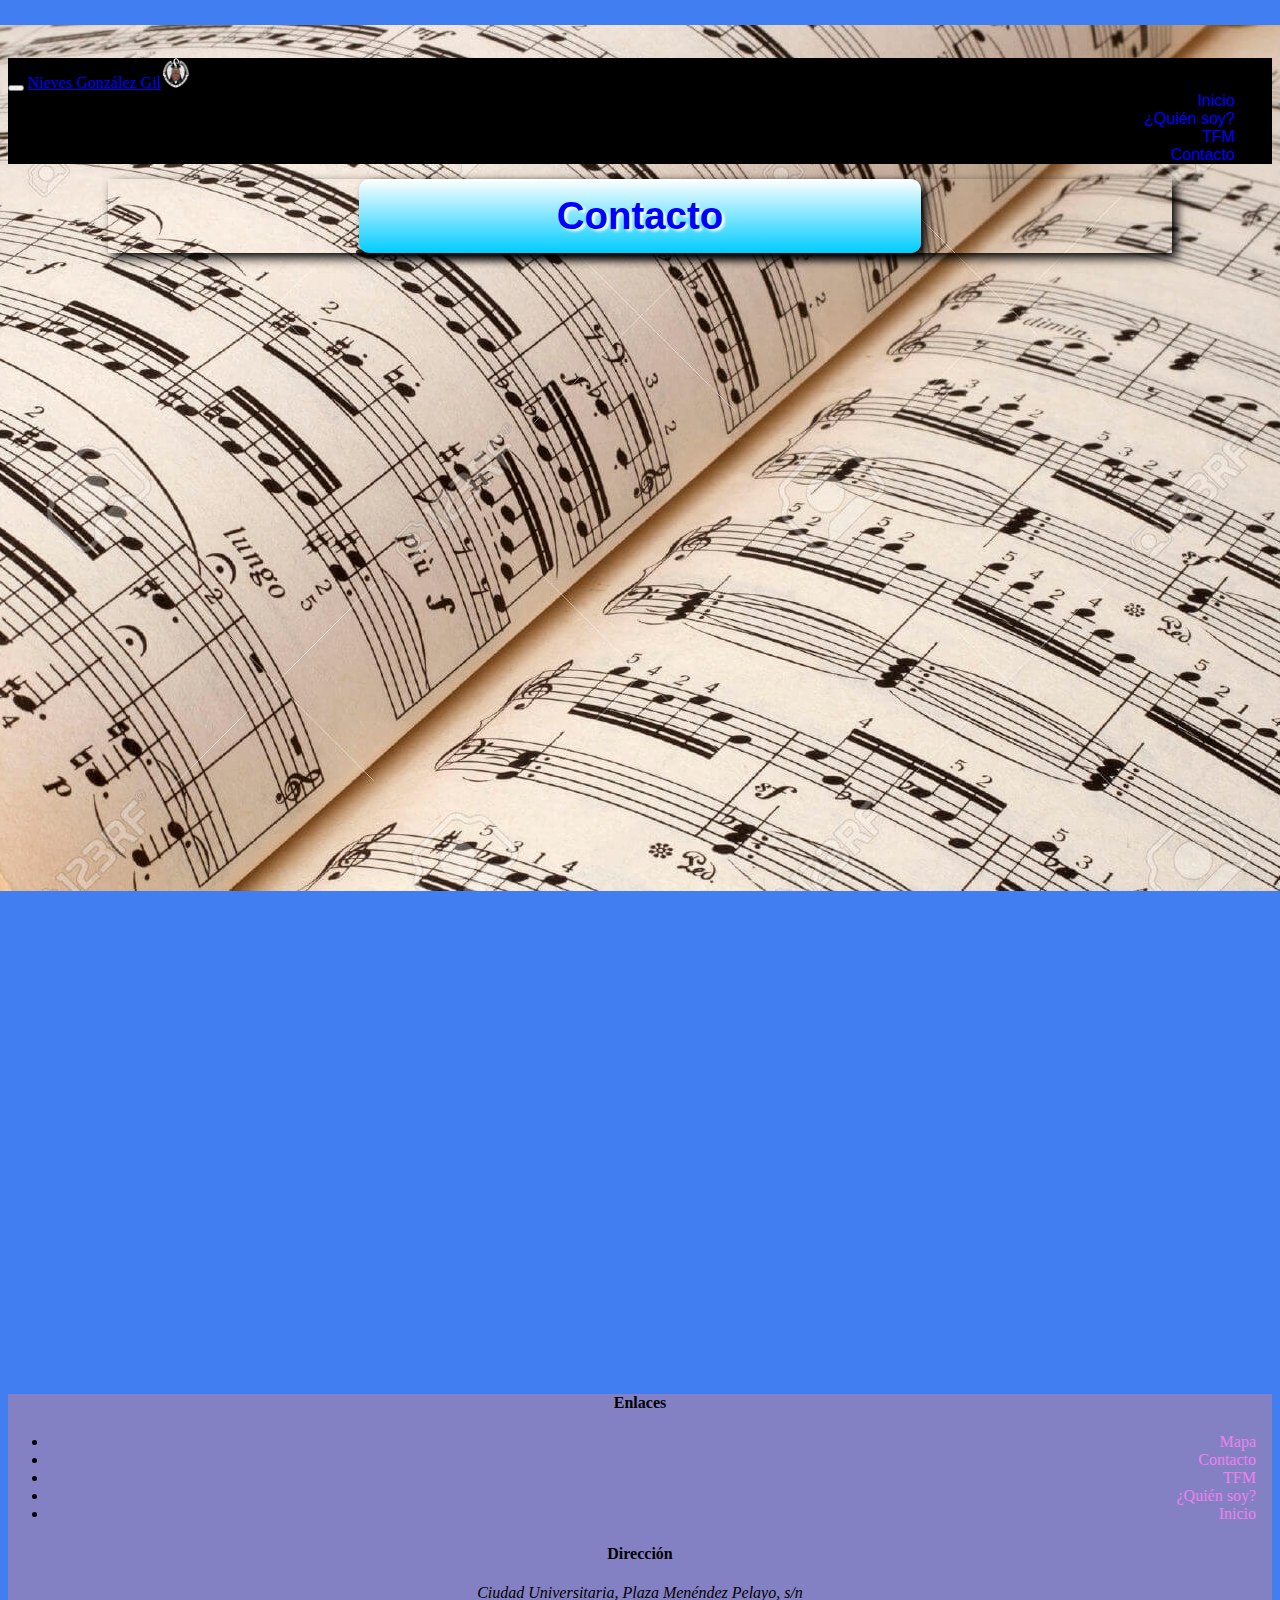
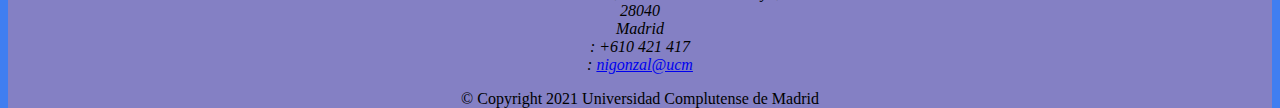
==== Contents/contacto.html @ 0143de60 "Initial commit" ====
<!DOCTYPE html>
<html lang="en">

<head>
	<meta name="description" content="Página final con HTML5 y Bootstrap"/>
	<meta name="keyboards" content="html5, WWW, Web"/>
	<meta charset="UTF-8">
	<meta name="viewport" content="width=device-width, initial-scale=1, shrink-to-fit=no">
	<meta name="author" content="Nieves González Gil"> 
	<link rel="stylesheet" href="https://cdn.jsdelivr.net/npm/bootstrap@4.5.3/dist/css/bootstrap.min.css" integrity="sha384-TX8t27EcRE3e/ihU7zmQxVncDAy5uIKz4rEkgIXeMed4M0jlfIDPvg6uqKI2xXr2" crossorigin="anonymous">
	<link rel="stylesheet" href="https://pro.fontawesome.com/releases/v5.10.0/css/all.css" integrity="sha384-AYmEC3Yw5cVb3ZcuHtOA93w35dYTsvhLPVnYs9eStHfGJvOvKxVfELGroGkvsg+p" crossorigin="anonymous"/>
	<link rel="stylesheet" type="text/css" href="../CSS/CssO.css">
	<link rel="stylesheet" type="text/css" href="bootstrap-social/bootstrap-social.css"> 
    <title>MI WEB</title>
	
	<link href="https://cdn.jsdelivr.net/npm/bootstrap@5.0.0-beta1/dist/css/bootstrap.min.css" rel="sheet">
    <script src="http://code.jquery.com/jquery-1.10.1.min.js"></script>
    <script src="bootstrap.min.js"></script>
    <script src="carousel.js"></script>

</head>

<body>

   <nav class="navbar navbar-dark navbar-expand-sm fixed-top">
        <div class="container">
            <button class="navbar-toggler" type="button" data-toggle="collapse" data-target="#Navbar">
                <span class="navbar-toggler-icon"></span>
            </button>
            <a class="navbar-brand" href="../index.html">Nieves González Gil</a><a class="nav-link" href="../index.html"><img src="../imagenes/logo1.png" alt="logo view" class="logo"></a>
            <div class="collapse navbar-collapse" id="Navbar">
                <ul class="navbar-nav mr-auto">
						<li class="nav-item"><a class="nav-link" href="../index.html"><span class="fa fa-home fa-lg">Inicio</span></a></li>
						<li class="nav-item"><a class="nav-link" href="quienes.html"><span class="fa fa-list fa-lg"></span>¿Quién soy?</a></li>
						<li class="nav-item"><a class="nav-link" href="servicios.html"><span class="fa fa-info fa-lg"></span>TFM</a></li>
						<li class="nav-item active"><a class="nav-link" href="contacto.html"><span class="fa fa-address-card fa-lg"></span>Contacto</a></li>
				</ul>
            </div>
        </div>
    </nav>
	
	  <header class="cabecera">
		   <div class="container">
			<div class="row row-header justify-content-center">
			   <div class="col-12 col-sm-12 col-md-12" id="caja">
				<h1 class="titulo">Contacto</h1>
			   </div>
			</div>
		   </div>
	  </header>     
		
		
		<div class="container">
			<div class="row row-content">
			 <div class="col-12 col-sm-4">

			 <div class="container">
			<div class="row row-content justify-content-center">
			
	<table class="table1">
		<tr>
		  <td></td>
		  <th><strong>AUTORA Y COLABORADORES</strong></th>
		  <th><strong>EMAIL</strong></th>
		</tr>
		<tr>
		  <th><strong>1</strong></th>
		  <td><strong>Nieves González Gil</strong></td>
		  <td><strong>nigonzal@ucm.es</strong></td>
		</tr>
		<tr>
		  <th><strong>2</strong></th>
		  <td><strong>Adrián Riesco Rodríguez</strong></td>
		  <td><strong>ariesco@ucm.es</strong></td>
		</tr>
		<tr>
		  <th><strong>3</strong></th>
		  <td><strong>Amelia Sanz Cabrerizo</strong></td>
		  <td><strong>amsanz@ucm.es</strong></td>
		</tr>
		 <tr>
		  <th><strong>4</strong></th>
		  <td><strong>María Teresa Delgado (Servicio de Partituras BNE)</strong></td>
		  <td><strong>mariateresa.delgado@bne.es</strong></td>
		</tr>
		<tr>
		  <th><strong>5</strong></th>
		  <td><strong>Cristina Bordas (Departamento de Musicología UCM)</strong></td>
		  <td><strong>cbordasi@ucm.es</strong></td>
		</tr>
	  </tbody>
	</table>
			
		</div>
	</div>			
	</div>
	</div>
	</div>
   <footer class="footer">
        <div class="container">
            <div class="row footer">
                <div class="col-12 col-sm-4 col-md-3">
                    <h4>Enlaces</h4>
                    <ul>
						<li><a href="https://www.google.com/maps/place/Facultades+de+Filolog%C3%ADa+y+Filosof%C3%ADa/@40.448815,-3.730438,15z/data=!4m2!3m1!1s0x0:0x11b03e05be2f49a7?sa=X&ved=2ahUKEwj1262FurzwAhUNmxQKHX6QBpMQ_BIwFHoECB4QBQ" target="_blank">Mapa</a></li>
						<li><a href="../Contents/contacto.html">Contacto</a></li>
						<li><a href="../Contents/servicios.html">TFM</a></li>
						<li><a href="quienes.html">¿Quién soy?</a></li>
						<li><a href="../index.html">Inicio</a></li>
					</ul>
                </div>
                <div class="col-7 col-sm-5">
                    <h4>Dirección</h4>
                    <address>
		              Ciudad Universitaria, Plaza Menéndez Pelayo, s/n<br>
		              28040<br>
		              Madrid<br>
		              <i class="fa fa-phone fa-lg"></i>: +610 421 417<br>
		              <i class="fa fa-envelope fa-lg"></i>: <a href="mailto:nigonzal@ucm.com">nigonzal@ucm</a>
		           </address>
                </div>
                <div class="col-12 col-sm-4 align-self-center">
                    <div>
                        <a class="btn btn-social-icon btn-google" href="http://google.com/+"><span class="fab fa-google-plus fa-lg"></span></a>
                        <a class="btn btn-social-icon btn-linkedin" href="https://www.linkedin.com/in/nieves-gonz%C3%A1lez-gil-10432b202/"><span class="fab fa-linkedin fa-lg"></span></a>
                        <a class="btn btn-social-icon btn-twitter" href="http://twitter.com/"><span class="fab fa-twitter fa-lg"></span></a>
                        <a class="btn btn-social-icon btn-youtube" href="http://youtube.com/"><span class="fab fa-youtube fa-lg"></span></a>
                        <a class="btn btn-social-icon" href="mailto:"><span class="fab fa-envelope fa-lg"></span></a>
                    </div>
                </div>
           </div>
           <div class="col-auto">
                <div>
                    <p>&copy; Copyright 2021 Universidad Complutense de Madrid</p>
                </div>
           </div>
        </div>
    </footer> 
	  <script src="https://code.jquery.com/jquery-3.5.1.slim.min.js" integrity="sha384-DfXdz2htPH0lsSSs5nCTpuj/zy4C+OGpamoFVy38MVBnE+IbbVYUew+OrCXaRkfj" crossorigin="anonymous"></script>
	  <script src="https://cdn.jsdelivr.net/npm/bootstrap@4.5.3/dist/js/bootstrap.bundle.min.js" integrity="sha384-ho+j7jyWK8fNQe+A12Hb8AhRq26LrZ/JpcUGGOn+Y7RsweNrtN/tE3MoK7ZeZDyx" crossorigin="anonymous"></script>
   
</body>
</html>
---- CSS/CssO.css ----
nav ul {
	list-style: none;
	padding: 0;
	margin: 0;
	background-color: black;
}

nav li a {
	color: blue;
	font-size: 1em;
	margin: 0 1em 0 0;
	text-decoration: none;
	transition: all 0.5s ease;
	font-family: Verdana, Geneva, sans-serif; 
}
nav li a:hover {
	background: blue;
	color: blue;
	transform: scale(1.2) rotate(-5deg);
}

.navbar-dark {
	background-color: black;
}
.navbar-brand {
	color: blue; 
}
nav {
	background-color: black;
}

li {
  text-align: right; 
} 

li a {
  color: violet;
  text-align: right;
  padding: 16px;
  text-decoration: none;
}


body {
  background-color:#407EF1;
}

#caja {
	box-shadow: black 5px 5px 10px;
	margin-top: 6px; 

}

.titulo {
  font-family: Verdana, Geneva, sans-serif;
  background:-webkit-linear-gradient(top, white, #0CF);
  width: 50%;
  border-radius: 10px;
  margin: 15px auto;
  text-align: center;
  padding: 15px;
  color: blue;
  text-shadow: white 3px 2px 3px;
  font-size: 3vw; 

}

h1 {
	font: Verdana Lucida Handwriting;
	background:-webkit-linear-gradient(top, white, #0CF);
	color: black;
	font-family: Verdana, Geneva;
	background:-webkit-linear-gradient(top, white, #0CF);
	width: 50%;
	border-radius: 10px;
	margin: 15px auto;
	text-align: center;
	padding: 15px;
	color: blue;
	box-shadow: black 5px 5px 10px;
	text-shadow: white 3px 2px 3px;
	
}


body {
	background-image: url("../imagenes/partituras.jpg");
	background-repeat: no-repeat;
	background-position: center;
	padding:50px 0px 0px 0px;
	z-index:0;
	height: 850px;
} 

.ex1 {
	 font-family: Verdana Lucida Handwriting; 
	 margin-top: 100px;
	 width: 60%;
     
}

#mirabelle {
	padding: 50px 100px;
	margin-top: 50px;
    border-radius: 20px;
	text-align: justify; 
	
}


footer {
  color: black;
  text-align: center;
  background-color: #8480C4;
}
.footer2 {
  color: black;
  text-align: center;
  margin-top: 30%;
  background-color: #8480C4;
}

.text-center {
	text-decoration: none; 
}

/* visited link */
a:visited {
  color: none;
}

/* mouse over link */
a:hover {
  color: none;
} 

figure img {
	padding: 4px;
	background: blue;
	border-radius: 20px;
	z-index: 1;
	
} 

figure img:hover {
	-webkit-transform:scale(1.2); 
} -->

aside {
	color: purple;
	font-family: Candara;
	font-size: 16px;
    padding: 50px 100px;
    border-radius: 20px;
    background-color: lightyellow; 
	height: 600px;
	text-align: justify;

}

aside:hover {
	-webkit-transform:scale(1.2); 
} 

.logo {
	width: 30px; 
	border-radius: 20%;
	height: 30px;
}

.nav-item{ 
    margin-right: 5px;
} 

.row {
	background-color: transparent;
}


}
.row2 {
	margin-left: 80px;
	margin-right: 80px;
}
.container2 {
	width: 100%;
	height: 45%;
	text-align: left;
	background-color: rgba(223, 179, 170, 0.8);
	border-radius: 10%;
	-webkit-box-shadow: -7px 11px 18px -4px rgba(0,0,0,0.75);
	-moz-box-shadow: -7px 11px 18px -4px rgba(0,0,0,0.75);
	box-shadow: -7px 11px 18px -4px rgba(0,0,0,0.75);
	margin-bottom: 20%;
}
.parr {
	margin-left: 20%;
	margin-right: 20%;
}
.cabecera {
	height: 80px;
	padding: 0px 100px 10px;
	margin-bottom: 40px;
}
.texto {
	color: black;
	text-align: justify; 
}

.carousel{
  width: 60%;
  margin-top: 50px;
  margin-left: 50%;
  transform: translateX(-50%);
} 
/* .carousel{ */
     /* width: 40%;  */
	 /* @media (max-width: 1200px) and (min-width: 600px);  */
 /* }  */
@media(max-width: 1200px) (min-width:600px){
	.carousel {
		width: 40%;
} 
}  

table, th, td {
	border: 3px solid black;
	padding: 10px 3px;
} 

table {
  border-spacing: 20px;

} 
.table1 {
	color: blue;
	border-radius: 20px;
	width: 70%;
	z-index: 1; 
	margin-top: 5%; 
	margin-left: 220%;
	background-image: linear-gradient(rgba(255,255,255,.6), rgba(255,255,255,.6));
	margin-bottom: 40%;
	margin-top:15%;
}

h4 {
	color: black;
}

.margen {
	padding: 20px;
	padding-right: 20px;
}

.foto {
	padding: 10px;
	padding-right: 10px;
	padding-top: 1px;
}
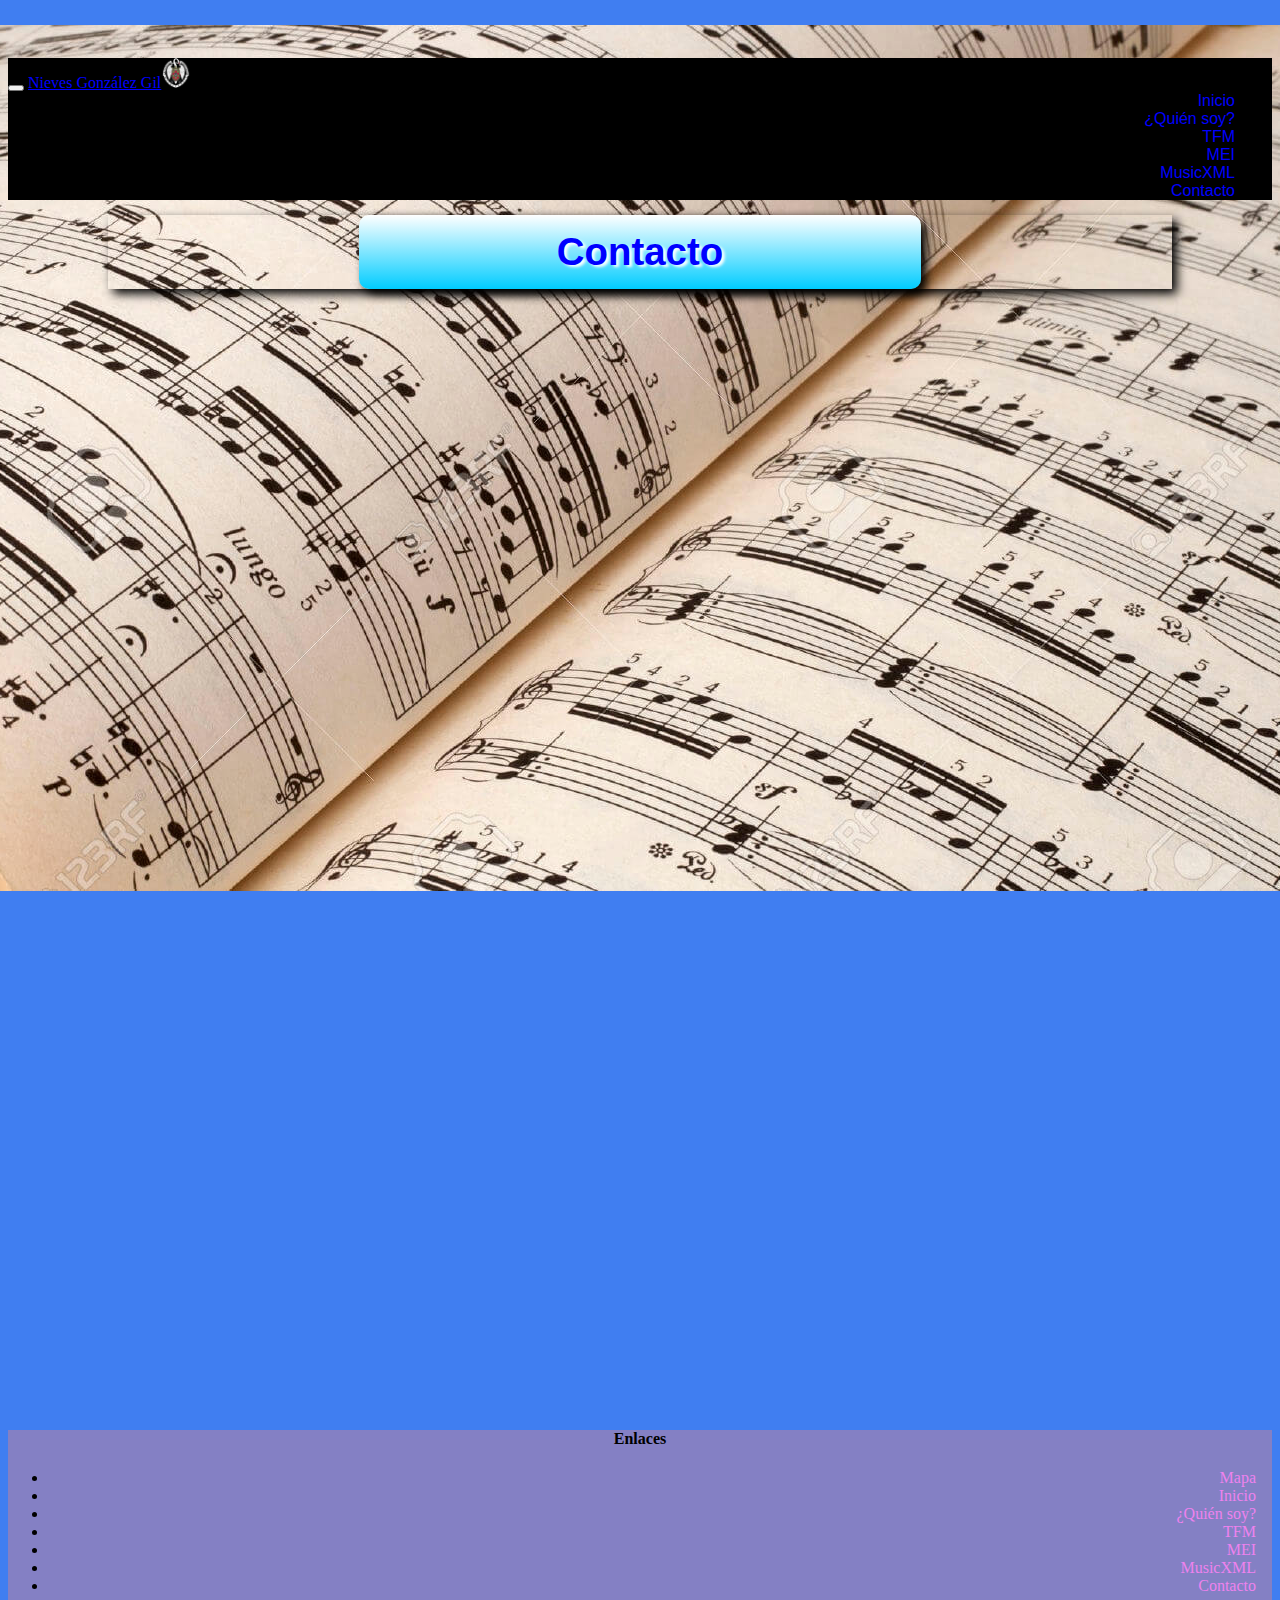
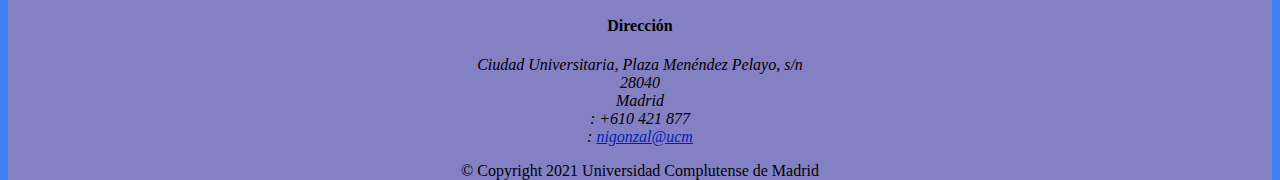
==== commit f6ce9123: "Add files via upload" ====
--- a/Contents/contacto.html
+++ b/Contents/contacto.html
@@ -1,145 +1,145 @@
-<!DOCTYPE html>
-<html lang="en">
-
-<head>
-	<meta name="description" content="Página final con HTML5 y Bootstrap"/>
-	<meta name="keyboards" content="html5, WWW, Web"/>
-	<meta charset="UTF-8">
-	<meta name="viewport" content="width=device-width, initial-scale=1, shrink-to-fit=no">
-	<meta name="author" content="Nieves González Gil"> 
-	<link rel="stylesheet" href="https://cdn.jsdelivr.net/npm/bootstrap@4.5.3/dist/css/bootstrap.min.css" integrity="sha384-TX8t27EcRE3e/ihU7zmQxVncDAy5uIKz4rEkgIXeMed4M0jlfIDPvg6uqKI2xXr2" crossorigin="anonymous">
-	<link rel="stylesheet" href="https://pro.fontawesome.com/releases/v5.10.0/css/all.css" integrity="sha384-AYmEC3Yw5cVb3ZcuHtOA93w35dYTsvhLPVnYs9eStHfGJvOvKxVfELGroGkvsg+p" crossorigin="anonymous"/>
-	<link rel="stylesheet" type="text/css" href="../CSS/CssO.css">
-	<link rel="stylesheet" type="text/css" href="bootstrap-social/bootstrap-social.css"> 
-    <title>MI WEB</title>
-	
-	<link href="https://cdn.jsdelivr.net/npm/bootstrap@5.0.0-beta1/dist/css/bootstrap.min.css" rel="sheet">
-    <script src="http://code.jquery.com/jquery-1.10.1.min.js"></script>
-    <script src="bootstrap.min.js"></script>
-    <script src="carousel.js"></script>
-
-</head>
-
-<body>
-
-   <nav class="navbar navbar-dark navbar-expand-sm fixed-top">
-        <div class="container">
-            <button class="navbar-toggler" type="button" data-toggle="collapse" data-target="#Navbar">
-                <span class="navbar-toggler-icon"></span>
-            </button>
-            <a class="navbar-brand" href="../index.html">Nieves González Gil</a><a class="nav-link" href="../index.html"><img src="../imagenes/logo1.png" alt="logo view" class="logo"></a>
-            <div class="collapse navbar-collapse" id="Navbar">
-                <ul class="navbar-nav mr-auto">
-						<li class="nav-item"><a class="nav-link" href="../index.html"><span class="fa fa-home fa-lg">Inicio</span></a></li>
-						<li class="nav-item"><a class="nav-link" href="quienes.html"><span class="fa fa-list fa-lg"></span>¿Quién soy?</a></li>
-						<li class="nav-item"><a class="nav-link" href="servicios.html"><span class="fa fa-info fa-lg"></span>TFM</a></li>
-						<li class="nav-item active"><a class="nav-link" href="contacto.html"><span class="fa fa-address-card fa-lg"></span>Contacto</a></li>
-				</ul>
-            </div>
-        </div>
-    </nav>
-	
-	  <header class="cabecera">
-		   <div class="container">
-			<div class="row row-header justify-content-center">
-			   <div class="col-12 col-sm-12 col-md-12" id="caja">
-				<h1 class="titulo">Contacto</h1>
-			   </div>
-			</div>
-		   </div>
-	  </header>     
-		
-		
-		<div class="container">
-			<div class="row row-content">
-			 <div class="col-12 col-sm-4">
-
-			 <div class="container">
-			<div class="row row-content justify-content-center">
-			
-	<table class="table1">
-		<tr>
-		  <td></td>
-		  <th><strong>AUTORA Y COLABORADORES</strong></th>
-		  <th><strong>EMAIL</strong></th>
-		</tr>
-		<tr>
-		  <th><strong>1</strong></th>
-		  <td><strong>Nieves González Gil</strong></td>
-		  <td><strong>nigonzal@ucm.es</strong></td>
-		</tr>
-		<tr>
-		  <th><strong>2</strong></th>
-		  <td><strong>Adrián Riesco Rodríguez</strong></td>
-		  <td><strong>ariesco@ucm.es</strong></td>
-		</tr>
-		<tr>
-		  <th><strong>3</strong></th>
-		  <td><strong>Amelia Sanz Cabrerizo</strong></td>
-		  <td><strong>amsanz@ucm.es</strong></td>
-		</tr>
-		 <tr>
-		  <th><strong>4</strong></th>
-		  <td><strong>María Teresa Delgado (Servicio de Partituras BNE)</strong></td>
-		  <td><strong>mariateresa.delgado@bne.es</strong></td>
-		</tr>
-		<tr>
-		  <th><strong>5</strong></th>
-		  <td><strong>Cristina Bordas (Departamento de Musicología UCM)</strong></td>
-		  <td><strong>cbordasi@ucm.es</strong></td>
-		</tr>
-	  </tbody>
-	</table>
-			
-		</div>
-	</div>			
-	</div>
-	</div>
-	</div>
-   <footer class="footer">
-        <div class="container">
-            <div class="row footer">
-                <div class="col-12 col-sm-4 col-md-3">
-                    <h4>Enlaces</h4>
-                    <ul>
-						<li><a href="https://www.google.com/maps/place/Facultades+de+Filolog%C3%ADa+y+Filosof%C3%ADa/@40.448815,-3.730438,15z/data=!4m2!3m1!1s0x0:0x11b03e05be2f49a7?sa=X&ved=2ahUKEwj1262FurzwAhUNmxQKHX6QBpMQ_BIwFHoECB4QBQ" target="_blank">Mapa</a></li>
-						<li><a href="../Contents/contacto.html">Contacto</a></li>
-						<li><a href="../Contents/servicios.html">TFM</a></li>
-						<li><a href="quienes.html">¿Quién soy?</a></li>
-						<li><a href="../index.html">Inicio</a></li>
-					</ul>
-                </div>
-                <div class="col-7 col-sm-5">
-                    <h4>Dirección</h4>
-                    <address>
-		              Ciudad Universitaria, Plaza Menéndez Pelayo, s/n<br>
-		              28040<br>
-		              Madrid<br>
-		              <i class="fa fa-phone fa-lg"></i>: +610 421 417<br>
-		              <i class="fa fa-envelope fa-lg"></i>: <a href="mailto:nigonzal@ucm.com">nigonzal@ucm</a>
-		           </address>
-                </div>
-                <div class="col-12 col-sm-4 align-self-center">
-                    <div>
-                        <a class="btn btn-social-icon btn-google" href="http://google.com/+"><span class="fab fa-google-plus fa-lg"></span></a>
-                        <a class="btn btn-social-icon btn-linkedin" href="https://www.linkedin.com/in/nieves-gonz%C3%A1lez-gil-10432b202/"><span class="fab fa-linkedin fa-lg"></span></a>
-                        <a class="btn btn-social-icon btn-twitter" href="http://twitter.com/"><span class="fab fa-twitter fa-lg"></span></a>
-                        <a class="btn btn-social-icon btn-youtube" href="http://youtube.com/"><span class="fab fa-youtube fa-lg"></span></a>
-                        <a class="btn btn-social-icon" href="mailto:"><span class="fab fa-envelope fa-lg"></span></a>
-                    </div>
-                </div>
-           </div>
-           <div class="col-auto">
-                <div>
-                    <p>&copy; Copyright 2021 Universidad Complutense de Madrid</p>
-                </div>
-           </div>
-        </div>
-    </footer> 
-	  <script src="https://code.jquery.com/jquery-3.5.1.slim.min.js" integrity="sha384-DfXdz2htPH0lsSSs5nCTpuj/zy4C+OGpamoFVy38MVBnE+IbbVYUew+OrCXaRkfj" crossorigin="anonymous"></script>
-	  <script src="https://cdn.jsdelivr.net/npm/bootstrap@4.5.3/dist/js/bootstrap.bundle.min.js" integrity="sha384-ho+j7jyWK8fNQe+A12Hb8AhRq26LrZ/JpcUGGOn+Y7RsweNrtN/tE3MoK7ZeZDyx" crossorigin="anonymous"></script>
-   
-</body>
-</html>
- 
+<!DOCTYPE html>
+<html lang="en">
+
+<head>
+	<meta name="description" content="Página final con HTML5 y Bootstrap"/>
+	<meta name="keyboards" content="html5, WWW, Web"/>
+	<meta charset="UTF-8">
+	<meta name="viewport" content="width=device-width, initial-scale=1, shrink-to-fit=no">
+	<meta name="author" content="Nieves González Gil"> 
+	<link rel="stylesheet" href="https://cdn.jsdelivr.net/npm/bootstrap@4.5.3/dist/css/bootstrap.min.css" integrity="sha384-TX8t27EcRE3e/ihU7zmQxVncDAy5uIKz4rEkgIXeMed4M0jlfIDPvg6uqKI2xXr2" crossorigin="anonymous">
+	<link rel="stylesheet" href="https://pro.fontawesome.com/releases/v5.10.0/css/all.css" integrity="sha384-AYmEC3Yw5cVb3ZcuHtOA93w35dYTsvhLPVnYs9eStHfGJvOvKxVfELGroGkvsg+p" crossorigin="anonymous"/>
+	<link rel="stylesheet" type="text/css" href="../CSS/CssO.css">
+	<link rel="stylesheet" type="text/css" href="../bootstrap-social/bootstrap-social.css"> 
+    <title>TFM: Digitalización Musical</title>
+	
+	<link href="https://cdn.jsdelivr.net/npm/bootstrap@5.0.0-beta1/dist/css/bootstrap.min.css" rel="sheet">
+    <script src="http://code.jquery.com/jquery-1.10.1.min.js"></script>
+    <script src="bootstrap.min.js"></script>
+    <script src="carousel.js"></script>
+
+</head>
+
+<body>
+
+   <nav class="navbar navbar-dark navbar-expand-sm fixed-top">
+        <div class="container">
+            <button class="navbar-toggler" type="button" data-toggle="collapse" data-target="#Navbar">
+                <span class="navbar-toggler-icon"></span>
+            </button>
+            <a class="navbar-brand" href="../index.html">Nieves González Gil</a><a class="nav-link" href="../index.html"><img src="../imagenes/logo1.png" alt="logo view" class="logo"></a>
+            <div class="collapse navbar-collapse" id="Navbar">
+                <ul class="navbar-nav mr-auto">
+						<li class="nav-item"><a class="nav-link" href="../index.html"><span class="fa fa-home fa-lg">Inicio</span></a></li>
+						<li class="nav-item"><a class="nav-link" href="quienes.html"><span class="fa fa-list fa-lg"></span>¿Quién soy?</a></li>
+						<li class="nav-item"><a class="nav-link" href="servicios.html"><span class="fa fa-info fa-lg"></span>TFM</a></li>
+						<li class="nav-item"><a class="nav-link" href="mei.html"><span class="fa fa-info fa-lg"></span>MEI</a></li>
+						<li class="nav-item"><a class="nav-link" href="musicxml.html"><span class="fa fa-info fa-lg"></span>MusicXML</a></li>
+						<li class="nav-item active"><a class="nav-link" href="contacto.html"><span class="fa fa-address-card fa-lg"></span>Contacto</a></li>
+				</ul>
+            </div>
+        </div>
+    </nav>
+	
+	  <header class="cabecera">
+		   <div class="container">
+			<div class="row row-header justify-content-center">
+			   <div class="col-12 col-sm-12 col-md-12" id="caja">
+				<h1 class="titulo">Contacto</h1>
+			   </div>
+			</div>
+		   </div>
+	  </header>     
+		
+		
+		<div class="container">
+			<div class="row row-content">
+			 <div class="col-12 col-sm-4">
+
+			 <div class="container">
+			<div class="row row-content justify-content-center">
+			
+	<table class="table1">
+		<tr>
+		  <td></td>
+		  <th><strong>AUTORA Y COLABORADORES</strong></th>
+		  <th><strong>EMAIL</strong></th>
+		</tr>
+		<tr>
+		  <th><strong>1</strong></th>
+		  <td><strong>Nieves González Gil</strong></td>
+		  <td><strong>nigonzal@ucm.es</strong></td>
+		</tr>
+		<tr>
+		  <th><strong>2</strong></th>
+		  <td><strong>Adrián Riesco Rodríguez</strong></td>
+		  <td><strong>ariesco@ucm.es</strong></td>
+		</tr>
+		<tr>
+		  <th><strong>3</strong></th>
+		  <td><strong>Amelia Sanz Cabrerizo</strong></td>
+		  <td><strong>amsanz@ucm.es</strong></td>
+		</tr>
+		 <tr>
+		  <th><strong>4</strong></th>
+		  <td><strong>María Teresa Delgado (Servicio de Partituras BNE)</strong></td>
+		  <td><strong>mariateresa.delgado@bne.es</strong></td>
+		</tr>
+		<tr>
+		  <th><strong>5</strong></th>
+		  <td><strong>Cristina Bordas (Departamento de Musicología UCM)</strong></td>
+		  <td><strong>cbordasi@ucm.es</strong></td>
+		</tr>
+	  </tbody>
+	</table>
+			
+		</div>
+	</div>			
+	</div>
+	</div>
+	</div>
+   <footer class="footer">
+        <div class="container">
+            <div class="row footer">
+                <div class="col-12 col-sm-4 col-md-3">
+                    <h4>Enlaces</h4>
+                    <ul>
+						<li><a href="https://www.google.com/maps/place/Facultades+de+Filolog%C3%ADa+y+Filosof%C3%ADa/@40.448815,-3.730438,15z/data=!4m2!3m1!1s0x0:0x11b03e05be2f49a7?sa=X&ved=2ahUKEwj1262FurzwAhUNmxQKHX6QBpMQ_BIwFHoECB4QBQ" target="_blank">Mapa</a></li>
+						<li><a href="../index.html">Inicio</a></li>
+						<li><a href="../Contents/quienes.html">¿Quién soy?</a></li>
+						<li><a href="../Contents/servicios.html">TFM</a></li>
+						<li><a href="../Contents/mei.html">MEI</a></li>
+						<li><a href="../Contents/musicxml.html">MusicXML</a></li>
+						<li><a href="../Contents/contacto.html">Contacto</a></li>
+					</ul>
+                </div>
+                <div class="col-7 col-sm-5">
+                    <h4>Dirección</h4>
+                    <address>
+		              Ciudad Universitaria, Plaza Menéndez Pelayo, s/n<br>
+		              28040<br>
+		              Madrid<br>
+		              <i class="fa fa-phone fa-lg"></i>: +610 421 877<br>
+		              <i class="fa fa-envelope fa-lg"></i>: <a href="mailto:nigonzal@ucm.com">nigonzal@ucm</a>
+		           </address>
+                </div>
+                <div class="col-12 col-sm-4 align-self-center">
+                    <div>
+                        <a target="_blank" class="btn btn-social-icon btn-linkedin" href="https://www.linkedin.com/in/nieves-gonz%C3%A1lez-gil-10432b202/"><span class="fab fa-linkedin fa-lg"></span></a>
+                    </div>
+                </div>
+           </div>
+           <div class="col-auto">
+                <div>
+                    <p>&copy; Copyright 2021 Universidad Complutense de Madrid</p>
+                </div>
+           </div>
+        </div>
+    </footer> 
+	  <script src="https://code.jquery.com/jquery-3.5.1.slim.min.js" integrity="sha384-DfXdz2htPH0lsSSs5nCTpuj/zy4C+OGpamoFVy38MVBnE+IbbVYUew+OrCXaRkfj" crossorigin="anonymous"></script>
+	  <script src="https://cdn.jsdelivr.net/npm/bootstrap@4.5.3/dist/js/bootstrap.bundle.min.js" integrity="sha384-ho+j7jyWK8fNQe+A12Hb8AhRq26LrZ/JpcUGGOn+Y7RsweNrtN/tE3MoK7ZeZDyx" crossorigin="anonymous"></script>
+   
+</body>
+</html>
+ 
 		--- a/CSS/CssO.css
+++ b/CSS/CssO.css
@@ -1,260 +1,265 @@
-nav ul {
-	list-style: none;
-	padding: 0;
-	margin: 0;
-	background-color: black;
-}
-
-nav li a {
-	color: blue;
-	font-size: 1em;
-	margin: 0 1em 0 0;
-	text-decoration: none;
-	transition: all 0.5s ease;
-	font-family: Verdana, Geneva, sans-serif; 
-}
-nav li a:hover {
-	background: blue;
-	color: blue;
-	transform: scale(1.2) rotate(-5deg);
-}
-
-.navbar-dark {
-	background-color: black;
-}
-.navbar-brand {
-	color: blue; 
-}
-nav {
-	background-color: black;
-}
-
-li {
-  text-align: right; 
-} 
-
-li a {
-  color: violet;
-  text-align: right;
-  padding: 16px;
-  text-decoration: none;
-}
-
-
-body {
-  background-color:#407EF1;
-}
-
-#caja {
-	box-shadow: black 5px 5px 10px;
-	margin-top: 6px; 
-
-}
-
-.titulo {
-  font-family: Verdana, Geneva, sans-serif;
-  background:-webkit-linear-gradient(top, white, #0CF);
-  width: 50%;
-  border-radius: 10px;
-  margin: 15px auto;
-  text-align: center;
-  padding: 15px;
-  color: blue;
-  text-shadow: white 3px 2px 3px;
-  font-size: 3vw; 
-
-}
-
-h1 {
-	font: Verdana Lucida Handwriting;
-	background:-webkit-linear-gradient(top, white, #0CF);
-	color: black;
-	font-family: Verdana, Geneva;
-	background:-webkit-linear-gradient(top, white, #0CF);
-	width: 50%;
-	border-radius: 10px;
-	margin: 15px auto;
-	text-align: center;
-	padding: 15px;
-	color: blue;
-	box-shadow: black 5px 5px 10px;
-	text-shadow: white 3px 2px 3px;
-	
-}
-
-
-body {
-	background-image: url("../imagenes/partituras.jpg");
-	background-repeat: no-repeat;
-	background-position: center;
-	padding:50px 0px 0px 0px;
-	z-index:0;
-	height: 850px;
-} 
-
-.ex1 {
-	 font-family: Verdana Lucida Handwriting; 
-	 margin-top: 100px;
-	 width: 60%;
-     
-}
-
-#mirabelle {
-	padding: 50px 100px;
-	margin-top: 50px;
-    border-radius: 20px;
-	text-align: justify; 
-	
-}
-
-
-footer {
-  color: black;
-  text-align: center;
-  background-color: #8480C4;
-}
-.footer2 {
-  color: black;
-  text-align: center;
-  margin-top: 30%;
-  background-color: #8480C4;
-}
-
-.text-center {
-	text-decoration: none; 
-}
-
-/* visited link */
-a:visited {
-  color: none;
-}
-
-/* mouse over link */
-a:hover {
-  color: none;
-} 
-
-figure img {
-	padding: 4px;
-	background: blue;
-	border-radius: 20px;
-	z-index: 1;
-	
-} 
-
-figure img:hover {
-	-webkit-transform:scale(1.2); 
-} -->
-
-aside {
-	color: purple;
-	font-family: Candara;
-	font-size: 16px;
-    padding: 50px 100px;
-    border-radius: 20px;
-    background-color: lightyellow; 
-	height: 600px;
-	text-align: justify;
-
-}
-
-aside:hover {
-	-webkit-transform:scale(1.2); 
-} 
-
-.logo {
-	width: 30px; 
-	border-radius: 20%;
-	height: 30px;
-}
-
-.nav-item{ 
-    margin-right: 5px;
-} 
-
-.row {
-	background-color: transparent;
-}
-
-
-}
-.row2 {
-	margin-left: 80px;
-	margin-right: 80px;
-}
-.container2 {
-	width: 100%;
-	height: 45%;
-	text-align: left;
-	background-color: rgba(223, 179, 170, 0.8);
-	border-radius: 10%;
-	-webkit-box-shadow: -7px 11px 18px -4px rgba(0,0,0,0.75);
-	-moz-box-shadow: -7px 11px 18px -4px rgba(0,0,0,0.75);
-	box-shadow: -7px 11px 18px -4px rgba(0,0,0,0.75);
-	margin-bottom: 20%;
-}
-.parr {
-	margin-left: 20%;
-	margin-right: 20%;
-}
-.cabecera {
-	height: 80px;
-	padding: 0px 100px 10px;
-	margin-bottom: 40px;
-}
-.texto {
-	color: black;
-	text-align: justify; 
-}
-
-.carousel{
-  width: 60%;
-  margin-top: 50px;
-  margin-left: 50%;
-  transform: translateX(-50%);
-} 
-/* .carousel{ */
-     /* width: 40%;  */
-	 /* @media (max-width: 1200px) and (min-width: 600px);  */
- /* }  */
-@media(max-width: 1200px) (min-width:600px){
-	.carousel {
-		width: 40%;
-} 
-}  
-
-table, th, td {
-	border: 3px solid black;
-	padding: 10px 3px;
-} 
-
-table {
-  border-spacing: 20px;
-
-} 
-.table1 {
-	color: blue;
-	border-radius: 20px;
-	width: 70%;
-	z-index: 1; 
-	margin-top: 5%; 
-	margin-left: 220%;
-	background-image: linear-gradient(rgba(255,255,255,.6), rgba(255,255,255,.6));
-	margin-bottom: 40%;
-	margin-top:15%;
-}
-
-h4 {
-	color: black;
-}
-
-.margen {
-	padding: 20px;
-	padding-right: 20px;
-}
-
-.foto {
-	padding: 10px;
-	padding-right: 10px;
-	padding-top: 1px;
-}
+nav ul {
+	list-style: none;
+	padding: 0;
+	margin: 0;
+	background-color: black;
+}
+
+nav li a {
+	color: blue;
+	font-size: 1em;
+	margin: 0 1em 0 0;
+	text-decoration: none;
+	transition: all 0.5s ease;
+	font-family: Verdana, Geneva, sans-serif; 
+}
+nav li a:hover {
+	background: blue;
+	color: blue;
+	transform: scale(1.2) rotate(-5deg);
+}
+
+.navbar-dark {
+	background-color: black;
+}
+.navbar-brand {
+	color: blue; 
+}
+nav {
+	background-color: black;
+}
+
+li {
+  text-align: right; 
+} 
+
+li a {
+  color: violet;
+  text-align: right;
+  padding: 16px;
+  text-decoration: none;
+}
+
+
+body {
+  background-color:#407EF1;
+}
+
+#caja {
+	box-shadow: black 5px 5px 10px;
+	margin-top: 6px; 
+
+}
+
+.titulo {
+	font-family: Verdana, Geneva, sans-serif;
+	background:-webkit-linear-gradient(top, white, #0CF);
+	width: 50%;
+	border-radius: 10px;
+	margin: 15px auto;
+	text-align: center;
+	padding: 15px;
+	color: blue;
+	text-shadow: white 3px 2px 3px;
+	font-size: 3vw; 
+
+}
+
+h1 {
+	font: Verdana Lucida Handwriting;
+	background:-webkit-linear-gradient(top, white, #0CF);
+	color: black;
+	font-family: Verdana, Geneva;
+	background:-webkit-linear-gradient(top, white, #0CF);
+	width: 50%;
+	border-radius: 10px;
+	margin: 15px auto;
+	text-align: center;
+	padding: 15px;
+	color: blue;
+	box-shadow: black 5px 5px 10px;
+	text-shadow: white 3px 2px 3px;
+	
+}
+
+
+body {
+	background-image: url("../imagenes/partituras.jpg");
+	background-repeat: no-repeat;
+	background-position: center;
+	padding:50px 0px 0px 0px;
+	z-index:0;
+	height: 850px;
+} 
+
+.ex1 {
+	font-family: Verdana Lucida Handwriting; 
+	margin-top: 100px;
+	width: 60%;
+
+}
+
+#mirabelle {
+	padding: 50px 100px;
+	margin-top: 50px;
+	border-radius: 20px;
+	text-align: justify; 
+	
+}
+
+
+footer {
+	color: black;
+	text-align: center;
+	background-color: #8480C4;
+}
+
+.text-center {
+	text-decoration: none; 
+}
+
+/* visited link */
+a:visited {
+  color: none;
+}
+
+/* mouse over link */
+a:hover {
+	color: none;
+} 
+
+figure img {
+	padding: 4px;
+	background: blue;
+	border-radius: 20px;
+	z-index: 1;
+	
+}
+
+figure img:hover {
+	-webkit-transform:scale(1.2); 
+} -->
+
+aside {
+	color: purple;
+	font-family: Candara;
+	font-size: 16px;
+	padding: 50px 100px;
+	border-radius: 20px;
+	background-color: lightyellow; 
+	height: 600px;
+	text-align: justify;
+
+}
+
+aside:hover {
+	-webkit-transform:scale(1.2); 
+}
+
+.logo {
+	width: 30px; 
+	border-radius: 20%;
+	height: 30px;
+}
+
+.nav-item{ 
+	margin-right: 5px;
+}
+
+.row {
+	background-color: transparent;
+}
+
+
+}
+.row2 {
+	margin-left: 80px;
+	margin-right: 80px;
+}
+.container2 {
+	width: 100%;
+	height: 45%;
+	text-align: left;
+	background-color: rgba(223, 179, 170, 0.8);
+	border-radius: 10%;
+	-webkit-box-shadow: -7px 11px 18px -4px rgba(0,0,0,0.75);
+	-moz-box-shadow: -7px 11px 18px -4px rgba(0,0,0,0.75);
+	box-shadow: -7px 11px 18px -4px rgba(0,0,0,0.75);
+	margin-bottom: 20%;
+}
+.parr {
+	margin-left: 20%;
+	margin-right: 20%;
+}
+.cabecera {
+	height: 80px;
+	padding: 0px 100px 10px;
+	margin-bottom: 40px;
+}
+.texto {
+	color: black;
+	text-align: justify; 
+}
+
+.carousel{
+	width: 60%;
+	margin-top: 50px;
+	margin-left: 50%;
+	transform: translateX(-50%);
+} 
+/* .carousel{ */
+     /* width: 40%;  */
+	 /* @media (max-width: 1200px) and (min-width: 600px);  */
+ /* }  */
+@media(max-width: 1200px) (min-width:600px){
+	.carousel {
+		width: 40%;
+} 
+}
+
+table, th, td {
+	border: 3px solid black;
+	padding: 10px 3px;
+} 
+
+table {
+  border-spacing: 20px;
+
+} 
+.table1 {
+	color: blue;
+	border-radius: 20px;
+	width: 70%;
+	z-index: 1; 
+	margin-top: 5%; 
+	margin-left: 220%;
+	background-image: linear-gradient(rgba(255,255,255,.6), rgba(255,255,255,.6));
+	margin-bottom: 40%;
+	margin-top:15%;
+}
+
+h4 {
+	color: black;
+}
+
+.margen {
+	padding: 20px;
+	padding-right: 20px;
+}
+
+.foto {
+	padding: 10px;
+	padding-right: 10px;
+	padding-top: 1px;
+}
+
+address a {
+	color: #011FB6;
+}
+
+.row2 a {
+	color: #011FB6;
+	font-size: 20px;
+	font-family: Verdana;
+}
+
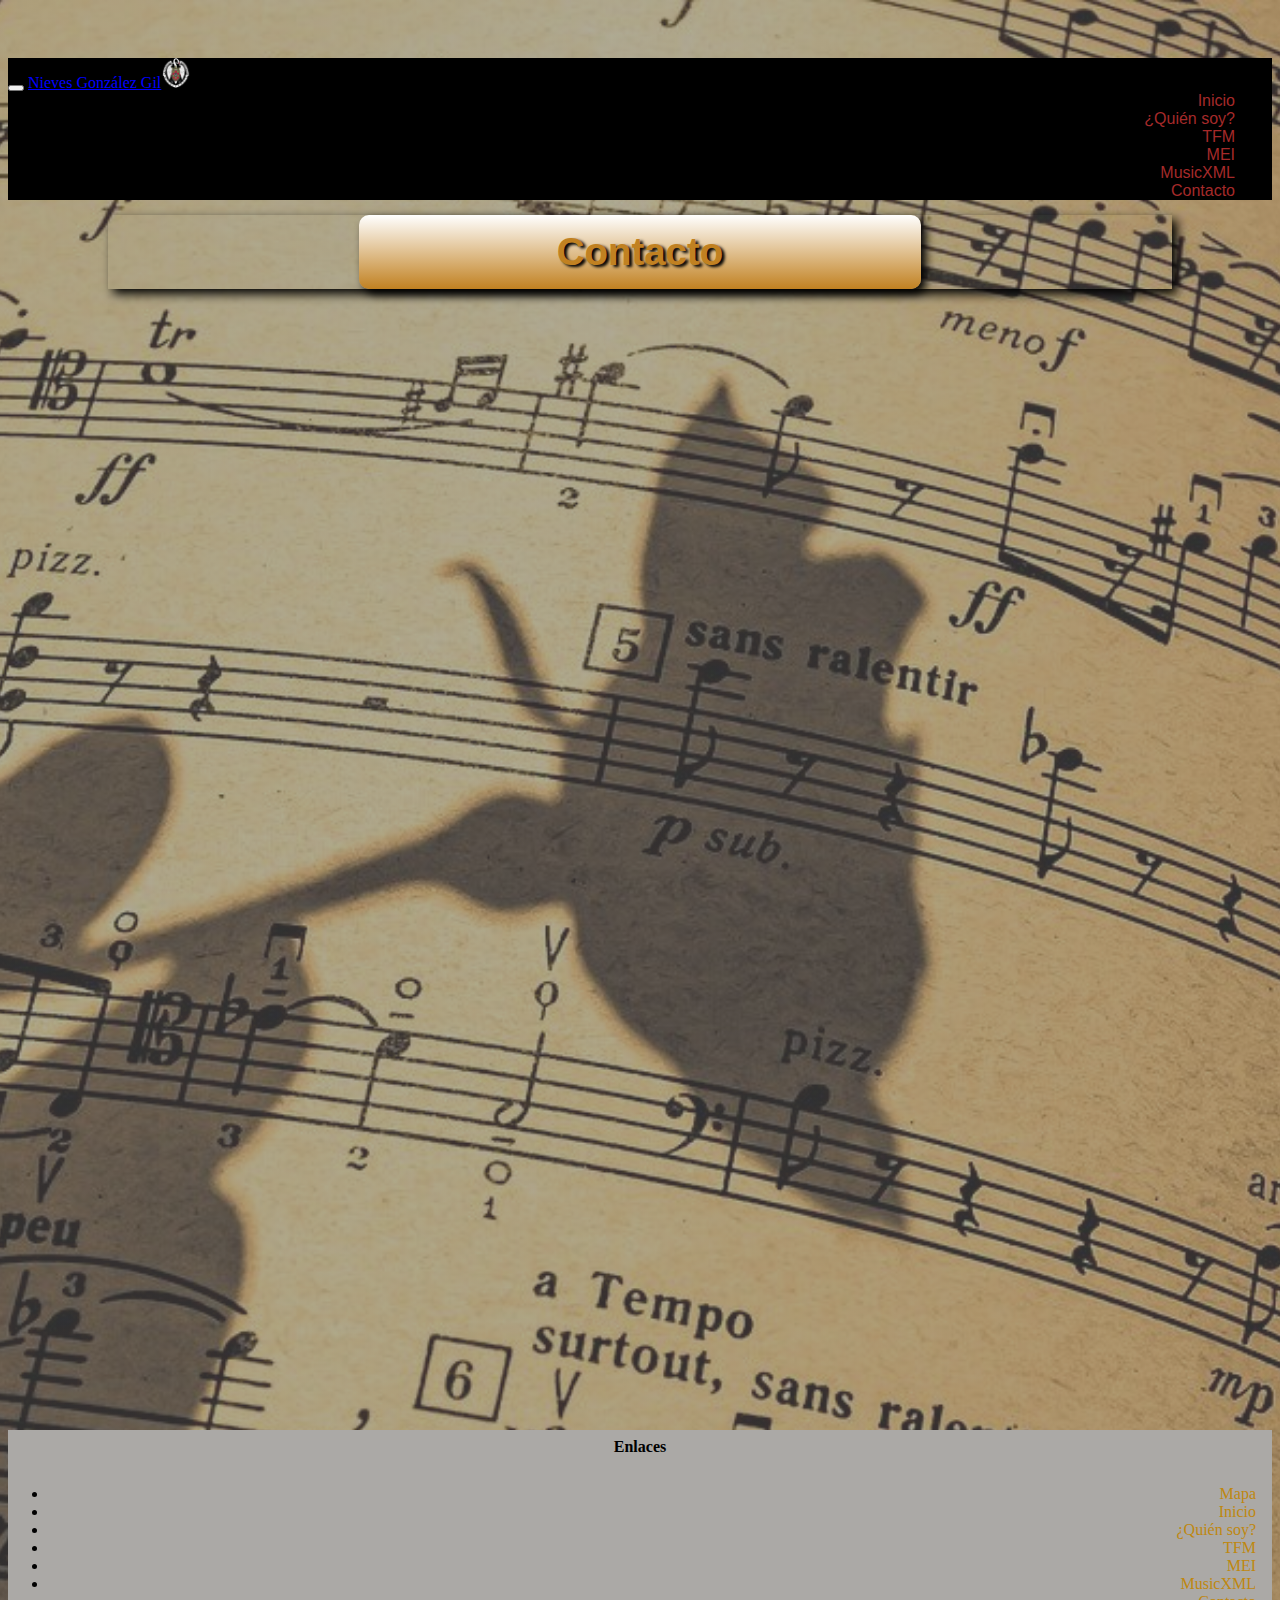
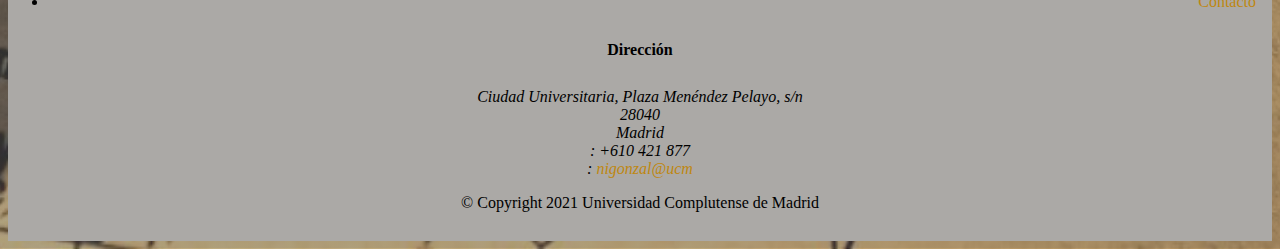
==== commit ee80dce7: "Add files via upload" ====
--- a/Contents/contacto.html
+++ b/Contents/contacto.html
@@ -21,7 +21,6 @@
 </head>
 
 <body>
-
    <nav class="navbar navbar-dark navbar-expand-sm fixed-top">
         <div class="container">
             <button class="navbar-toggler" type="button" data-toggle="collapse" data-target="#Navbar">
@@ -67,17 +66,17 @@
 		</tr>
 		<tr>
 		  <th><strong>1</strong></th>
-		  <td><strong>Nieves González Gil</strong></td>
+		  <td><strong>Nieves González Gil (autora)</strong></td>
 		  <td><strong>nigonzal@ucm.es</strong></td>
 		</tr>
 		<tr>
 		  <th><strong>2</strong></th>
-		  <td><strong>Adrián Riesco Rodríguez</strong></td>
+		  <td><strong>Adrián Riesco Rodríguez (director del TFM)</strong></td>
 		  <td><strong>ariesco@ucm.es</strong></td>
 		</tr>
 		<tr>
 		  <th><strong>3</strong></th>
-		  <td><strong>Amelia Sanz Cabrerizo</strong></td>
+		  <td><strong>Amelia Sanz Cabrerizo (coodirectora del TFM)</strong></td>
 		  <td><strong>amsanz@ucm.es</strong></td>
 		</tr>
 		 <tr>
--- a/CSS/CssO.css
+++ b/CSS/CssO.css
@@ -6,7 +6,7 @@
 }
 
 nav li a {
-	color: blue;
+	color: brown;
 	font-size: 1em;
 	margin: 0 1em 0 0;
 	text-decoration: none;
@@ -14,7 +14,7 @@
 	font-family: Verdana, Geneva, sans-serif; 
 }
 nav li a:hover {
-	background: blue;
+	background: #C18121;
 	color: blue;
 	transform: scale(1.2) rotate(-5deg);
 }
@@ -42,7 +42,7 @@
 
 
 body {
-  background-color:#407EF1;
+  background-color:#BF7323;
 }
 
 #caja {
@@ -53,44 +53,43 @@
 
 .titulo {
 	font-family: Verdana, Geneva, sans-serif;
-	background:-webkit-linear-gradient(top, white, #0CF);
+	background:-webkit-linear-gradient(top, white, #C18121);
 	width: 50%;
 	border-radius: 10px;
 	margin: 15px auto;
 	text-align: center;
 	padding: 15px;
-	color: blue;
-	text-shadow: white 3px 2px 3px;
+	color: #C18121;
+	text-shadow: black 3px 2px 3px;
 	font-size: 3vw; 
 
 }
 
 h1 {
 	font: Verdana Lucida Handwriting;
-	background:-webkit-linear-gradient(top, white, #0CF);
+	background:-webkit-linear-gradient(top, white, #C18121);
 	color: black;
 	font-family: Verdana, Geneva;
-	background:-webkit-linear-gradient(top, white, #0CF);
+	background:-webkit-linear-gradient(top, white, #C18121);
 	width: 50%;
 	border-radius: 10px;
 	margin: 15px auto;
 	text-align: center;
 	padding: 15px;
-	color: blue;
+	color: #C18121;
 	box-shadow: black 5px 5px 10px;
-	text-shadow: white 3px 2px 3px;
+	text-shadow: black 3px 2px 3px;
 	
 }
 
-
 body {
-	background-image: url("../imagenes/partituras.jpg");
+	background-image: linear-gradient(rgba(95,95,95,.5), rgba(95,95,95,.5)),url("../imagenes/score.jpg");
 	background-repeat: no-repeat;
 	background-position: center;
 	padding:50px 0px 0px 0px;
 	z-index:0;
-	height: 850px;
-} 
+	background-size: cover;
+}
 
 .ex1 {
 	font-family: Verdana Lucida Handwriting; 
@@ -107,11 +106,20 @@
 	
 }
 
-
 footer {
 	color: black;
 	text-align: center;
-	background-color: #8480C4;
+	background-color: #ABA9A6;
+	padding-bottom: 1%;
+}
+
+.footer a {
+	text-decoration: none; 
+	color: #BF8710;
+}
+
+.footer a:hover {
+	color: blue;
 }
 
 .text-center {
@@ -141,12 +149,12 @@
 } -->
 
 aside {
-	color: purple;
+	color: brown;
 	font-family: Candara;
 	font-size: 16px;
 	padding: 50px 100px;
 	border-radius: 20px;
-	background-color: lightyellow; 
+	background-color: #FCF4AB; 
 	height: 600px;
 	text-align: justify;
 
@@ -170,7 +178,6 @@
 	background-color: transparent;
 }
 
-
 }
 .row2 {
 	margin-left: 80px;
@@ -180,13 +187,13 @@
 	width: 100%;
 	height: 45%;
 	text-align: left;
-	background-color: rgba(223, 179, 170, 0.8);
+	background-color: #C18121;
+	margin-bottom: 20%;
+	background-color: rgba(225, 157, 55, 0.7);
 	border-radius: 10%;
 	-webkit-box-shadow: -7px 11px 18px -4px rgba(0,0,0,0.75);
 	-moz-box-shadow: -7px 11px 18px -4px rgba(0,0,0,0.75);
-	box-shadow: -7px 11px 18px -4px rgba(0,0,0,0.75);
-	margin-bottom: 20%;
-}
+	box-shadow: -7px 11px 18px -4px rgba(0,0,0,0.75);}
 .parr {
 	margin-left: 20%;
 	margin-right: 20%;
@@ -227,7 +234,7 @@
 
 } 
 .table1 {
-	color: blue;
+	color: #B5710C;
 	border-radius: 20px;
 	width: 70%;
 	z-index: 1; 
@@ -247,19 +254,45 @@
 	padding-right: 20px;
 }
 
+.margen1 {
+	padding-left: 15px;
+	padding: 15px;
+	text-align: justify;
+}
+
 .foto {
 	padding: 10px;
 	padding-right: 10px;
 	padding-top: 1px;
 }
 
+.foto2 {
+	padding: 10px;
+	padding-right: 10px;
+	padding-top: 1px;
+	width: 30%;
+}
+
 address a {
 	color: #011FB6;
 }
 
 .row2 a {
-	color: #011FB6;
-	font-size: 20px;
+	color: #082858;
+	font-size: 22px;
 	font-family: Verdana;
-}
-
+	padding: 20px;
+}
+
+.borde {
+	padding: 20px;
+}
+
+h4 {
+	padding: 8px;
+}
+
+.audio {
+	height: 50px;
+	padding-top: 20px;
+}
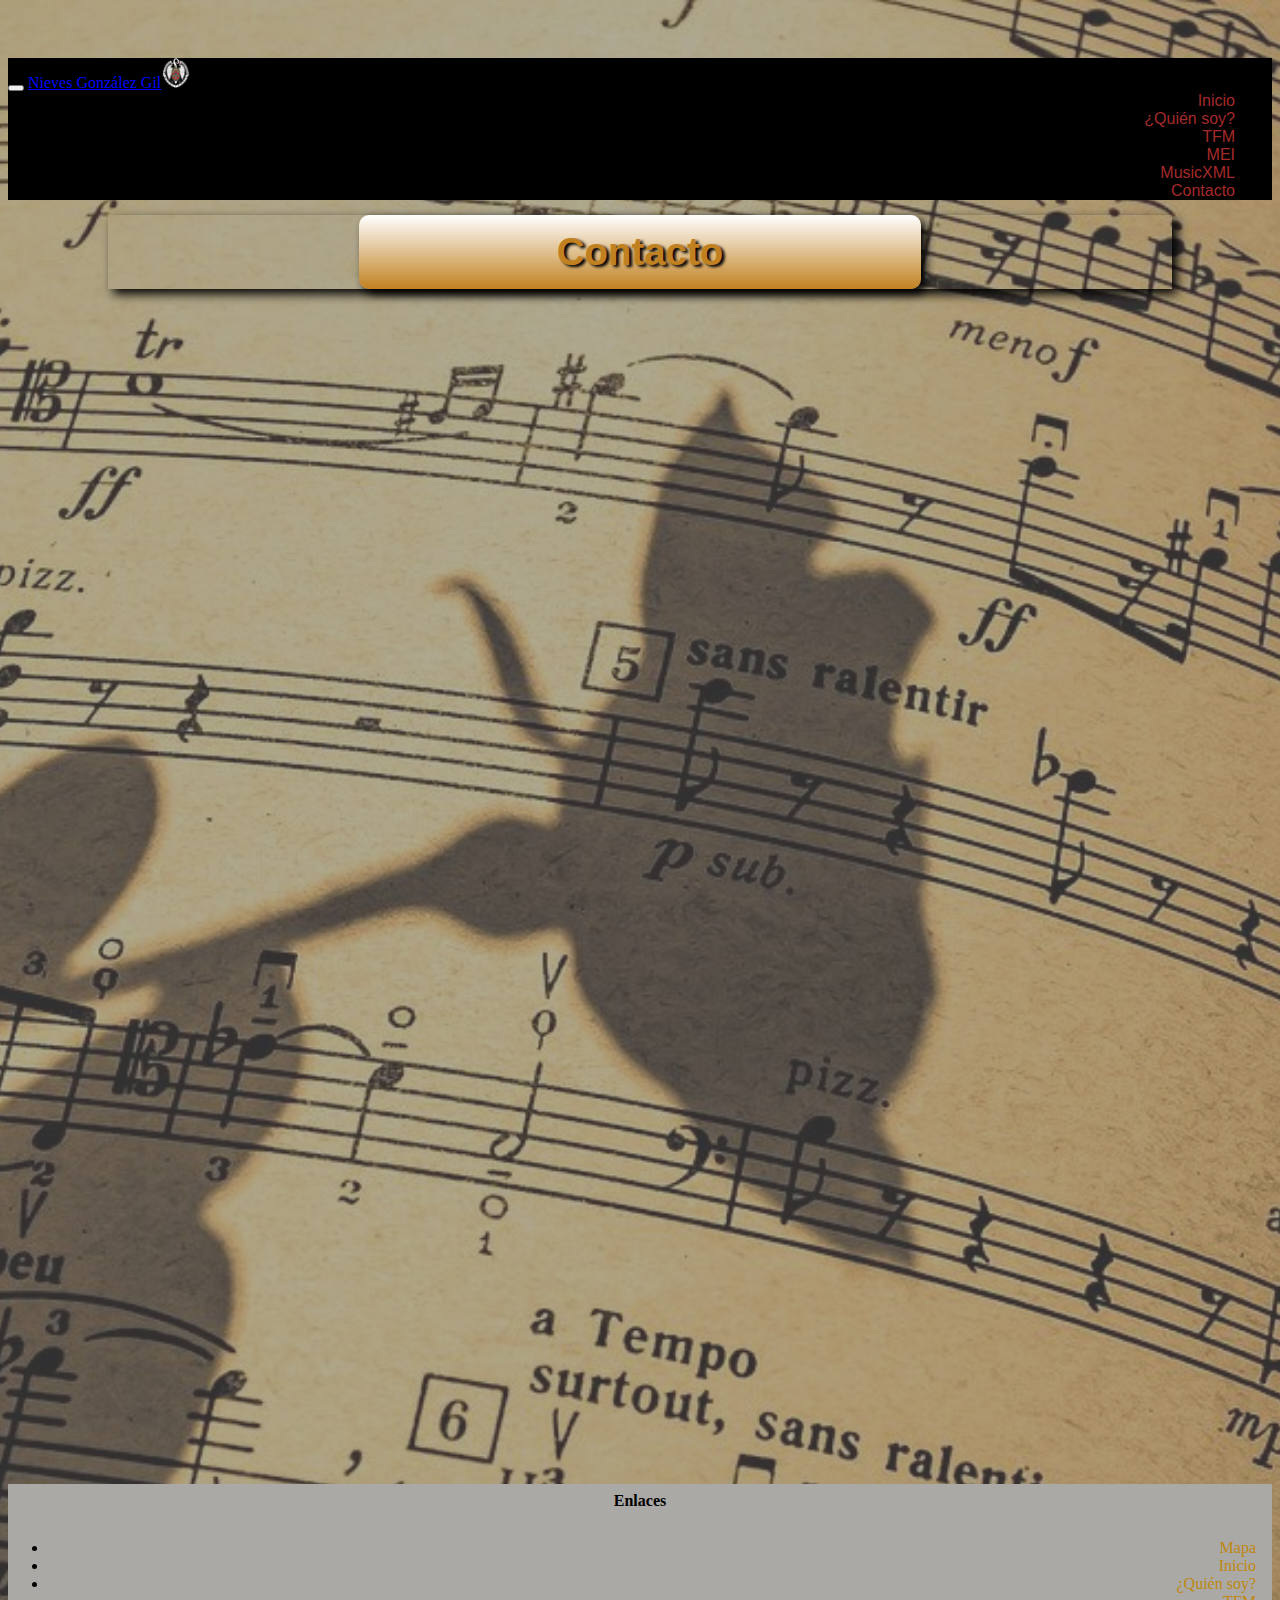
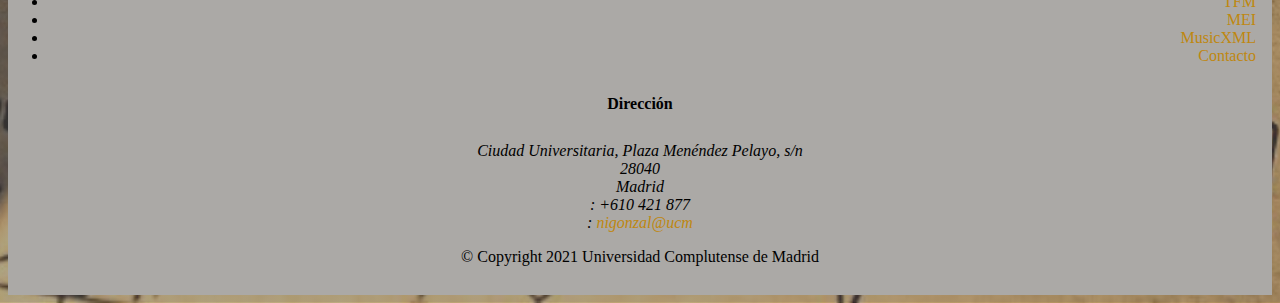
==== commit 326b17ef: "Add files via upload" ====
--- a/Contents/contacto.html
+++ b/Contents/contacto.html
@@ -63,31 +63,37 @@
 		  <td></td>
 		  <th><strong>AUTORA Y COLABORADORES</strong></th>
 		  <th><strong>EMAIL</strong></th>
+		  <th><strong>DEPARTAMENTO</strong></th>
 		</tr>
 		<tr>
 		  <th><strong>1</strong></th>
-		  <td><strong>Nieves González Gil (autora)</strong></td>
+		  <td><strong>Nieves González Gil (Autora)</strong></td>
 		  <td><strong>nigonzal@ucm.es</strong></td>
+		  <td><strong>Departamento de Filología</strong></td>
 		</tr>
 		<tr>
 		  <th><strong>2</strong></th>
-		  <td><strong>Adrián Riesco Rodríguez (director del TFM)</strong></td>
+		  <td><strong>Adrián Riesco Rodríguez (Director del TFM)</strong></td>
 		  <td><strong>ariesco@ucm.es</strong></td>
+		  <td><strong>Departamento de Sistemas Informáticos y Computación UCM</strong></td>
 		</tr>
 		<tr>
 		  <th><strong>3</strong></th>
-		  <td><strong>Amelia Sanz Cabrerizo (coodirectora del TFM)</strong></td>
+		  <td><strong>Amelia Sanz Cabrerizo (Coodirectora del TFM)</strong></td>
 		  <td><strong>amsanz@ucm.es</strong></td>
+		  <td><strong>Departamento de Filología Francesa UCM</strong></td>
 		</tr>
 		 <tr>
 		  <th><strong>4</strong></th>
-		  <td><strong>María Teresa Delgado (Servicio de Partituras BNE)</strong></td>
+		  <td><strong>María Teresa Delgado (colaboradora)</strong></td>
 		  <td><strong>mariateresa.delgado@bne.es</strong></td>
+		  <td><strong>Servicio de Partituras BNE</strong></td>
 		</tr>
 		<tr>
 		  <th><strong>5</strong></th>
-		  <td><strong>Cristina Bordas (Departamento de Musicología UCM)</strong></td>
+		  <td><strong>Cristina Bordas (colaboradora)</strong></td>
 		  <td><strong>cbordasi@ucm.es</strong></td>
+		  <td><strong>Departamento de Musicología UCM</strong></td>
 		</tr>
 	  </tbody>
 	</table>
